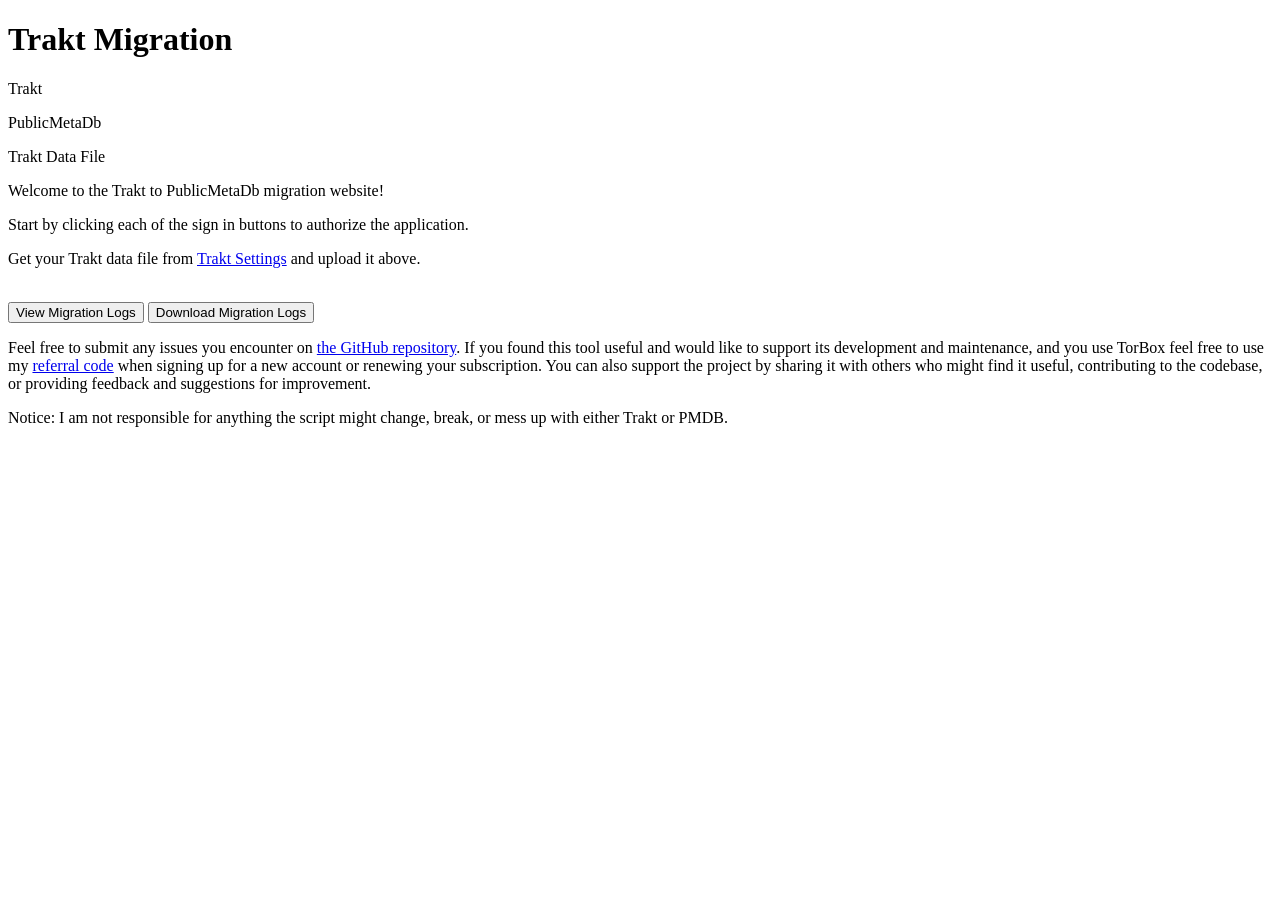
==== static/index.html @ 93fb9218 "Refactor event queue handling to use a bounded queue and improve logging functionality" ====
<!doctype html>
<html lang="en">

<head>
    <meta charset="UTF-8" />
    <meta name="viewport" content="width=device-width, initial-scale=1.0" />
    <title>Trakt Migration</title>
    <link rel="stylesheet" href="/main.css" />
</head>

<meta charset="utf-8"> <!-- make sure the script is parsed in UTF-8 -->
<script type="text/javascript" src="/dist/zip.min.js"></script>

<body>
    <h1>Trakt Migration</h1>
    <p class="sf-indicator">
        <span class="trakt-status status-dot status-red"></span>
        <span class="status-text">Trakt</span>
    </p>

    <p class="sf-indicator">
        <span class="pmdb-status status-dot status-red"></span>
        <span class="status-text">PublicMetaDb</span>
    </p>

    <p class="sf-indicator">
        <span class="trakt-file-status status-dot status-red"></span>
        <span class="status-text">Trakt Data File</span>
    </p>
    <p>Welcome to the Trakt to PublicMetaDb migration website!</p>
    <p>Start by clicking each of the sign in buttons to authorize the application.</p>
    <p>Get your Trakt data file from <a href="https://app.trakt.tv/settings/data" target="_blank">Trakt Settings</a> and
        upload it above.</p>

    <script language="JavaScript">
        function toggle(source) {
            checkboxes = document.getElementsByName("sync_options");
            for (var checkbox in checkboxes)
                checkboxes[checkbox].checked = source.checked;
        }

        if (zip == null) {
            alert("Failed to load ZIP library. Please refresh the page and try again.");
        }
    </script>

    <form id="sync-form">
        <input type="checkbox" onClick="toggle(this)" /> Toggle All<br /><br />

        <input type="checkbox" id="sync_watchlist_choice" name="sync_options" value="true" />
        <label for="sync_watchlist_choice"> Sync Watchlist</label><br />
        <input type="checkbox" id="sync_lists_choice" name="sync_options" value="true" />
        <label for="sync_lists_choice"> Sync All Lists</label><br />
        <input type="checkbox" id="sync_show_watch_history_choice" name="sync_options" value="true" />
        <label for="sync_show_watch_history_choice">
            Sync Show Watch History</label><br />
        <input type="checkbox" id="sync_movie_watch_history_choice" name="sync_options" value="true" />
        <label for="sync_movie_watch_history_choice">
            Sync Movie Watch History</label><br />
        <input type="checkbox" id="sync_show_resume_points_choice" name="sync_options" value="true" />
        <label for="sync_show_resume_points_choice">
            Sync Show Progress/Resume Points</label><br />
        <input type="checkbox" id="sync_movie_resume_points_choice" name="sync_options" value="true" />
        <label for="sync_movie_resume_points_choice">
            Sync Movie Progress/Resume Points</label><br /><br />
        <input type="button" id="sync-submit" value="Submit" />
    </form>

    <div class="progress-dots">
        <p class="sf-indicator">
            <span class="watchlist-status status-dot status-red"></span>
            <span class="status-text">Watchlist Migration</span>
        </p>
        <p class="sf-indicator">
            <span class="lists-status status-dot status-red"></span>
            <span class="status-text">Lists Migration</span>
        </p>
        <p class="sf-indicator">
            <span class="show-history-status status-dot status-red"></span>
            <span class="status-text">Show Watch History Migration</span>
        </p>
        <p class="sf-indicator">
            <span class="movie-history-status status-dot status-red"></span>
            <span class="status-text">Movie Watch History Migration</span>
        </p>
        <p class="sf-indicator">
            <span class="show-resume-status status-dot status-red"></span>
            <span class="status-text">Show Progress/Resume Points Migration</span>
        </p>
        <p class="sf-indicator">
            <span class="movie-resume-status status-dot status-red"></span>
            <span class="status-text">Movie Progress/Resume Points Migration</span>
        </p>
    </div>

    <div class="sf-skill">
        <div class="loader"></div>
        <div class="skill-content">
            <h4 class="skill-title">Migration In Progress</h4>
            <p>The progress of your current migration job.</p>
            <div class="skill-bar" style="--bar-width: 0%" data-progress="0%">
                <span></span>
            </div>
        </div>
    </div><br />

    <button id="view-logs-button">View Migration Logs</button> <button id="download-logs-button">Download Migration
        Logs</button>
    <div class="migration-logs" style="display: none;">
        <h4>Migration Logs</h4>
        <pre id="migration-logs-content"></pre>
    </div>

    <p class="support">
        Feel free to submit any issues you encounter on <a href="https://github.com/yodaluca23/Trakt-To-PMDB-Migration/issues" target="_blank">the GitHub repository</a>. If you found this tool useful and would like to support its development and maintenance, and you use TorBox feel free to use my <a href="https://torbox.app/subscription?referral=282666da-3d63-4312-a6e7-3c16f5a283d7" target="_blank">referral code</a> when signing up for a new account or renewing your subscription. You can also support the project by sharing it with others who might find it useful, contributing to the codebase, or providing feedback and suggestions for improvement.
    </p>

    <p class="disclaimer">
        Notice: I am not responsible for anything the script might change, break, or mess up with either Trakt or PMDB.
    </p>

    <script language="JavaScript">
        const traktFileStatus = document.querySelector(".trakt-file-status");
        const TRAKT_DB_NAME = "trakt-migration";
        const TRAKT_DB_VERSION = 1;
        const TRAKT_STORE_NAME = "client-state";
        const TRAKT_DATA_KEY = "trakt_data";

        function openTraktDb() {
            return new Promise((resolve, reject) => {
                const request = indexedDB.open(TRAKT_DB_NAME, TRAKT_DB_VERSION);
                request.onupgradeneeded = () => {
                    const db = request.result;
                    if (!db.objectStoreNames.contains(TRAKT_STORE_NAME)) {
                        db.createObjectStore(TRAKT_STORE_NAME);
                    }
                };
                request.onsuccess = () => resolve(request.result);
                request.onerror = () => reject(request.error);
            });
        }

        async function setTraktData(data) {
            const db = await openTraktDb();
            return new Promise((resolve, reject) => {
                const transaction = db.transaction(TRAKT_STORE_NAME, "readwrite");
                const store = transaction.objectStore(TRAKT_STORE_NAME);
                const request = store.put(data, TRAKT_DATA_KEY);
                request.onsuccess = () => resolve();
                request.onerror = () => reject(request.error);
                transaction.oncomplete = () => db.close();
                transaction.onerror = () => db.close();
                transaction.onabort = () => db.close();
            });
        }

        async function getTraktData() {
            const db = await openTraktDb();
            return new Promise((resolve, reject) => {
                const transaction = db.transaction(TRAKT_STORE_NAME, "readonly");
                const store = transaction.objectStore(TRAKT_STORE_NAME);
                const request = store.get(TRAKT_DATA_KEY);
                request.onsuccess = () => resolve(request.result || null);
                request.onerror = () => reject(request.error);
                transaction.oncomplete = () => db.close();
                transaction.onerror = () => db.close();
                transaction.onabort = () => db.close();
            });
        }

        async function clearTraktData() {
            const db = await openTraktDb();
            return new Promise((resolve, reject) => {
                const transaction = db.transaction(TRAKT_STORE_NAME, "readwrite");
                const store = transaction.objectStore(TRAKT_STORE_NAME);
                const request = store.delete(TRAKT_DATA_KEY);
                request.onsuccess = () => resolve();
                request.onerror = () => reject(request.error);
                transaction.oncomplete = () => db.close();
                transaction.onerror = () => db.close();
                transaction.onabort = () => db.close();
            });
        }

        // Add click behavior to the Trakt file status text to trigger file input when clicked
        const traktFileStatusText = document.querySelector(".trakt-file-status + .status-text");
        const traktWantedFiles = [
            "watched-history",
            "lists-watchlist",
            "lists-lists",
            "watched-playback",
            "user-profile",
        ]; // List of expected files in the Trakt export ZIP

        function failTraktFileImport(message, error) {
            alert(message);
            traktFileStatus.classList.remove("status-orange");
            traktFileStatus.classList.remove("status-green");
            traktFileStatus.classList.add("status-red");
            traktFileStatusText.textContent = `Trakt Data File (Invalid File)`;
            localStorage.removeItem("trakt_data_file");
            localStorage.removeItem("trakt_data");
            clearTraktData().catch((cleanupError) => {
                console.error("Failed to clear stored Trakt data:", cleanupError);
            });
            console.error(message, error);
        }

        if (traktFileStatusText) {
            traktFileStatusText.addEventListener("click", () => {
                const fileInput = document.createElement("input");
                fileInput.type = "file";
                fileInput.accept = ".zip"; // Accept JSON and ZIP files
                fileInput.onchange = async (event) => {
                    const file = event.target.files[0];
                    if (file) {
                        console.log("Selected Trakt export:", file.name);
                        traktFileStatus.classList.remove("status-red");
                        traktFileStatus.classList.add("status-orange");
                        traktFileStatusText.textContent = `Processing Trakt Data File (${file.name})`;

                        let zipReader;
                        try {
                            zipReader = new zip.ZipReader(new zip.BlobReader(file));
                            const entries = await zipReader.getEntries();

                            if (entries.length) {
                                console.log("ZIP file entries:", entries.map((entry) => entry.filename));
                                localStorage.setItem("trakt_data_file", file.name); // Store the file name in local storage for display
                                traktFileStatus.classList.remove("status-orange");
                                traktFileStatus.classList.add("status-green");
                                traktFileStatusText.textContent = `Trakt Data File (${file.name})`;
                                var collectedData = {};

                                // Parse each entry in the ZIP file and store its content in local storage
                                for (const entry of entries) {
                                    if (!entry.directory) {
                                        var normalName = entry.filename.split(".")[0]; // Normalize the file name to match expected patterns
                                        for (const wantedFile of traktWantedFiles) {
                                            if (normalName.startsWith(wantedFile)) {
                                                normalName = wantedFile; // If the normalized name contains the expected pattern, use the expected pattern as the key
                                                break;
                                            }
                                        }
                                        console.log(`Found entry: ${entry.filename}, normalized to: ${normalName}`);
                                        if (!(entry.filename.endsWith(".json") && traktWantedFiles.includes(normalName))) {
                                            console.warn(`Skipping not wanted: ${entry.filename}`);
                                            continue; // Skip non-wanted files
                                        }

                                        const entryBlob = await entry.getData(new zip.BlobWriter());
                                        const entryText = await entryBlob.text();

                                        // Convert the entry text to JSON to validate it and catch any parsing errors early
                                        try {
                                            const jsonFile = JSON.parse(entryText);
                                        } catch (error) {
                                            failTraktFileImport(`Failed to parse ${entry.filename} as JSON. Please ensure the file is a valid Trakt data export.`);
                                            return; // Stop processing if any file is invalid
                                        }

                                        if (collectedData[normalName]) {
                                            // Extend existing data if the file has already been processed (e.g., multiple history files)
                                            try {
                                                const existingData = collectedData[normalName];
                                                const newData = JSON.parse(entryText);
                                                collectedData[normalName] = existingData.concat(newData); // Merge arrays if both existing and new data are arrays

                                            } catch (error) {
                                                failTraktFileImport(`Failed to merge data for ${entry.filename}. Please ensure all files are valid and in the expected format.`);
                                                return; // Stop processing if there's an error merging data
                                            }
                                        } else {
                                            collectedData[normalName] = JSON.parse(entryText);
                                        }
                                    }
                                }

                                if (!collectedData['lists-lists']) {
                                    collectedData['lists-lists'] = []; // Ensure lists-lists is at least an empty array if not present, to avoid errors later
                                }

                                for (const list in collectedData['lists-lists']) {
                                    const listId = collectedData['lists-lists'][list]['ids']['trakt'];
                                    console.log(`Processing list: ${collectedData['lists-lists'][list]['name']} with ID: ${listId}`);
                                    for (const entry of entries) {
                                        if (!entry.directory) {
                                            if (entry.filename.startsWith(`lists-list-${listId}`) && entry.filename.endsWith(".json")) {
                                                const entryBlob = await entry.getData(new zip.BlobWriter());
                                                const entryText = await entryBlob.text();
                                                try {
                                                    const jsonFile = JSON.parse(entryText);
                                                    collectedData[`lists-lists`][list][`items`] = jsonFile; // Store list items under list['items']
                                                } catch (error) {
                                                    failTraktFileImport(`Failed to parse ${entry.filename} as JSON. Please ensure the file is a valid Trakt data export.`);
                                                    return; // Stop processing if any file is invalid
                                                }
                                            }
                                        }
                                    }
                                }

                                collectedData['file_name'] = file.name; // Store the original file name in the collected data for reference

                                await setTraktData(collectedData); // Store the collected data for the migration process to use
                                console.log("Collected Trakt data stored in IndexedDB:", collectedData);
                                location.reload(); // Reload only after successful processing so form visibility updates correctly
                            } else {
                                failTraktFileImport("The ZIP file is empty. Please upload a valid Trakt data export.");
                            }
                        } catch (error) {
                            if (error?.name === "QuotaExceededError") {
                                failTraktFileImport("Browser storage quota was exceeded while importing Trakt data. Clear this site's stored data and try again.", error);
                            } else {
                                failTraktFileImport("Failed to read the ZIP file. Please ensure it's a valid Trakt data export.", error);
                            }
                        } finally {
                            if (zipReader) {
                                await zipReader.close();
                            }
                        }
                    }
                };
                fileInput.click();
            });

            const trakt_data_file = localStorage.getItem("trakt_data_file");
            if (trakt_data_file) {
                traktFileStatus.classList.remove("status-red");
                traktFileStatus.classList.add("status-green");
                traktFileStatusText.textContent = `Trakt Data File (${trakt_data_file})`;
            }
        }

        const logsButton = document.getElementById("view-logs-button");
        const logsContainer = document.querySelector(".migration-logs");
        const logsContent = document.getElementById("migration-logs-content");
        const downloadLogsButton = document.getElementById("download-logs-button");

        logsButton.addEventListener("click", () => {
            if (logsContainer.style.display === "none") {
                const logs = localStorage.getItem("migration_logs") || "No logs available.";
                logsContent.textContent = logs;
                logsContainer.style.display = "block";
                logsButton.textContent = "Hide Migration Logs";
            } else {
                logsContainer.style.display = "none";
                logsButton.textContent = "View Migration Logs";
            }
        });

        downloadLogsButton.addEventListener("click", () => {
            const logs = localStorage.getItem("migration_logs") || "No logs available.";

            if (logs === "No logs available.") {
                alert("No logs available to download.");
                return;
            }

            const blob = new Blob([logs], { type: "text/plain" });
            const url = URL.createObjectURL(blob);
            const a = document.createElement("a");
            a.href = url;
            a.download = `migration_logs_${new Date().toISOString()}.log`;
            document.body.appendChild(a);
            a.click();
            document.body.removeChild(a);
            URL.revokeObjectURL(url);
        });

        function mark_all_dots_before(step) {
            const steps = [
                "watchlist",
                "lists",
                "show-history",
                "movie-history",
                "show-resume",
                "movie-resume",
            ];
            const stepIndex = Number(step) - 1;

            if (stepIndex == -1) {
                // Mark all dots as red and the first dot as orange to indicate the migration has started but no steps have been completed yet.
                steps.forEach((step) => {
                    const dot = document.querySelector(`.${step}-status`);
                    if (dot) {
                        dot.classList.remove("status-green", "status-orange");
                        dot.classList.add("status-red");
                    }
                });
                const firstDot = document.querySelector(`.${steps[0]}-status`);
                if (firstDot) {
                    firstDot.classList.remove("status-red", "status-green");
                    firstDot.classList.add("status-orange");
                }
                return;
            }

            if (Number.isNaN(stepIndex) || stepIndex < 0) {
                return;
            }

            for (let i = 0; i < steps.length; i += 1) {
                const dot = document.querySelector(`.${steps[i]}-status`);
                if (!dot) {
                    continue;
                }

                dot.classList.remove("status-red", "status-orange", "status-green");

                if (i <= stepIndex) {
                    dot.classList.add("status-green");
                } else if (i === stepIndex + 1) {
                    dot.classList.add("status-orange");
                } else {
                    dot.classList.add("status-red");
                }
            }
        }

        const syncForm = document.getElementById("sync-form");
        const syncSubmitButton = document.getElementById("sync-submit");

        // Explicitly block native form submit so checked boxes are never appended to the URL.
        syncForm.addEventListener("submit", (event) => {
            event.preventDefault();
        });

        syncSubmitButton.addEventListener("click", async () => {
            // Build an object where each checkbox id maps to its checked state.
            const syncOptions = Array.from(
                document.querySelectorAll("input[name='sync_options']"),
            ).reduce((options, checkbox) => {
                options[checkbox.id] = checkbox.checked;
                return options;
            }, {});
            try {
                collectedData = await getTraktData();
            } catch (error) {
                console.error("Error parsing collected Trakt data:", error);
                localStorage.removeItem("trakt_data"); // Clear the invalid data from local storage
                localStorage.removeItem("trakt_data_file"); // Clear the associated file name as well
                clearTraktData().catch((cleanupError) => {
                    console.error("Failed to clear stored Trakt data:", cleanupError);
                });
                alert("Failed to parse the collected Trakt data. Please re-upload your Trakt data file and try again.");
                location.reload(); // Reload the page to reset the form and status indicators
                return;
            }
            if (!collectedData) {
                alert("No Trakt data is available. Please upload your Trakt data file again.");
                localStorage.removeItem("trakt_data_file"); // Clear the associated file name as well
                location.reload(); // Reload the page to reset the form and status indicators
                return;
            }
            syncOptions["trakt_data"] = collectedData; // Include the collected Trakt data from local storage in the sync options sent to the server

            fetch("/migrate", {
                method: "POST",
                headers: {
                    "Content-Type": "application/json",
                },
                body: JSON.stringify(syncOptions),
            })
                .then((response) => response.json())
                .then((data) => {
                    if (data.success) {
                        alert(data.message);

                        if (data.events_url) {
                            // Store the events URL in local storage so the status page can use it to listen for updates.
                            localStorage.setItem("events_url", data.events_url);
                            localStorage.removeItem("migration_logs"); // Clear any existing logs
                            localStorage.setItem("migration_progress", "0"); // Initialize logs with a starting message
                            location.reload(); // Reload the page to update the status indicators
                        }
                    } else {
                        alert("Failed to start sync. Please try again.");
                    }
                });
        });

        function mark_form_as_hidden() {
            const form = document.querySelector("form");
            if (form) {
                form.style.display = "none";
            }
        }

        // Check if the user is authenticated
        fetch("/auth/status")
            .then((response) => response.json())
            .then((data) => {
                const pmdbStatusDot = document.querySelector(".pmdb-status");
                const pmdbStatusText = document.querySelector(
                    ".pmdb-status + .status-text",
                );
                const traktStatusDot = document.querySelector(".trakt-status");
                const traktStatusText = document.querySelector(
                    ".trakt-status + .status-text",
                );

                if (data.pmdb) {
                    pmdbStatusDot.classList.remove("status-red");
                    pmdbStatusDot.classList.add("status-green");
                    pmdbStatusText.innerText = `PublicMetaDb (${data.pmdb_user})`;
                } else {
                    pmdbStatusDot.classList.remove("status-green");
                    pmdbStatusDot.classList.add("status-red");
                    pmdbStatusText.innerText = "PublicMetaDb (Not Logged In)";

                    mark_form_as_hidden();
                }

                if (data.trakt) {
                    traktStatusDot.classList.remove("status-red");
                    traktStatusDot.classList.add("status-green");
                    traktStatusText.innerText = `Trakt (${data.trakt_user})`;
                } else {
                    traktStatusDot.classList.remove("status-green");
                    traktStatusDot.classList.add("status-red");
                    traktStatusText.innerText = "Trakt (Not Logged In)";

                    mark_form_as_hidden();
                }
            })
            .catch((error) => {
                console.error("Error checking PMDB authentication status:", error);
            });

        // Hide form if Trakt Data File is not uploaded, as it's required for the migration to work.
        const traktFileStatusDot = document.querySelector(".trakt-file-status");
        if (traktFileStatusDot) {
            if (traktFileStatusDot.classList.contains("status-red")) {
                mark_form_as_hidden();
            }
        }

        // Add click behavior to Trakt status text
        const traktStatusTextLink = document.querySelector(
            ".trakt-status + .status-text",
        );

        let server_data = null;
        fetch("/status")
            .then((response) => response.json())
            .then((data) => {
                server_data = data;
                if (data.version) {
                    console.log(`Server version: ${data.version}`);
                }
                if (data.server_uptime_seconds !== undefined) {
                    console.log(`Server uptime (seconds): ${data.server_uptime_seconds}`);
                    if (data.server_uptime_seconds < 300) {
                        alert(`The server was started ${Math.round(data.server_uptime_seconds / 60)} minutes ago. If you recently requested a migration please do not request another. The current migration is likely still processing. Progress updates may be delayed until the current migration is complete. You can always check "publicmetadb.com/my-progress" for live updates on your migration progress.`);
                    }
                }


            })
            .catch((error) => {
                console.error("Failed to fetch server status:", error);
                alert("Failed to contact the server. Please try again.");
            });
        if (traktStatusTextLink) {
            traktStatusTextLink.addEventListener("click", () => {
                if (server_data && server_data.trakt_url) {
                    window.location.href = server_data.trakt_url; // Redirect to the authentication URL
                } else {
                    alert("Failed to get authentication URL. Please try again.");
                }
            });
        }

        // Add click behavior to PMDB status text
        const pmdbStatusTextLink = document.querySelector(
            ".pmdb-status + .status-text",
        );
        if (pmdbStatusTextLink) {
            pmdbStatusTextLink.addEventListener("click", () => {
                const apiKey = prompt("Please enter your PublicMetaDb API key:");
                if (apiKey) {
                    fetch("/pmdb/auth", {
                        method: "POST",
                        headers: {
                            "Content-Type": "application/json",
                            Authorization: `Bearer ${apiKey}`,
                        },
                    })
                        .then((response) => response.json())
                        .then((data) => {
                            if (data.success) {
                                location.reload(); // Reload the page to update the status
                            } else {
                                alert("Failed to save API key. Please try again.");
                            }
                        });
                }
            });
        }

        function updateProgressBar(progress) {
            const progressBar = document.querySelector(".skill-bar");
            if (progressBar) {
                progressBar.style.setProperty("--bar-width", `${progress}%`);
                progressBar.setAttribute("data-progress", progress);
            }
        }

        function appendMigrationLog(entry) {
            const maxLogChars = 100000;
            const existingLogs = localStorage.getItem("migration_logs") || "";
            let updatedLogs = existingLogs + JSON.stringify(entry) + "\n";

            if (updatedLogs.length > maxLogChars) {
                updatedLogs = updatedLogs.slice(updatedLogs.length - maxLogChars);
                const firstNewline = updatedLogs.indexOf("\n");
                if (firstNewline > -1) {
                    updatedLogs = updatedLogs.slice(firstNewline + 1);
                }
            }

            localStorage.setItem("migration_logs", updatedLogs);

            if (logsContainer.style.display === "block") {
                logsContent.textContent = updatedLogs;
            }
        }

        // Track intentional page teardown so refresh/navigation does not trigger error cleanup.
        let isPageUnloading = false;
        window.addEventListener("beforeunload", () => {
            isPageUnloading = true;
        });
        window.addEventListener("pagehide", () => {
            isPageUnloading = true;
        });

        // Fetch migration event url from local storage and listen for updates
        const eventsUrl = localStorage.getItem("events_url");
        if (eventsUrl) {
            mark_form_as_hidden(); // Hide the form if there's an active migration
            progress = localStorage.getItem("migration_progress") || "0"; // Get the last known progress or default to 0
            progress_number = Number(progress);
            if (Number.isNaN(progress_number) || progress_number < 0) {
                progress_number = 0;
            } else if (progress_number > 100) {
                progress_number = 100;
            }
            updateProgressBar(Math.round((progress_number / 6) * 100)); // Update the progress bar to the last known progress
            mark_all_dots_before(progress_number); // Update the status dots based on the last known progress
            const eventSource = new EventSource(eventsUrl);
            let migrationEnded = false;
            eventSource.onmessage = (event) => {
                const data = JSON.parse(event.data);

                // Keep the stored log history bounded so the page does not retain unbounded SSE payloads.
                if (data) {
                    appendMigrationLog(data);
                }

                if (data.step !== undefined) {
                    mark_all_dots_before(data.step);
                    localStorage.setItem("migration_progress", data.step); // Update the last known progress in local storage
                }
                if (data.progress) {
                    // Update the progress bar width based on the progress value (0-100)
                    updateProgressBar(data.progress);
                }
                if (data.type === "complete" || data.status === "completed") {
                    migrationEnded = true;
                    eventSource.close();
                    alert("Migration completed!");
                    localStorage.removeItem("events_url"); // Clear the events URL from local storage
                    localStorage.removeItem("migration_progress"); // Reset progress in local storage
                    location.reload(); // Reload the page to reset the form and status indicators
                }
                if (data.type === "error" || data.status === "error") {
                    alert(`Migration had an error: ${data.message}`);
                }
                if (data.type === "critical" || data.status === "critical") {
                    migrationEnded = true;
                    eventSource.close();
                    alert(`Critical Error - Migration aborted: ${data.message}`);
                    localStorage.removeItem("events_url"); // Clear the events URL from local storage
                    localStorage.removeItem("migration_progress"); // Reset progress in local storage
                    clearTraktData().catch((cleanupError) => {
                        console.error("Failed to clear stored Trakt data:", cleanupError);
                    });
                    location.reload(); // Reload the page to reset the form and status indicators
                }
            };
            eventSource.onerror = (error) => {
                if (migrationEnded) {
                    eventSource.close();
                    localStorage.removeItem("migration_progress"); // Reset progress in local storage
                    localStorage.removeItem("events_url"); // Clear the events URL from local storage
                    return;
                }
                if (isPageUnloading) {
                    eventSource.close();
                    return;
                }
                eventSource.close();
                console.error("Error with event source:", error);
                appendMigrationLog({ message: "Connection lost. Please refresh the page." }); // Log the connection loss in migration logs
                localStorage.removeItem("migration_progress"); // Reset progress in local storage
                localStorage.removeItem("events_url"); // Clear the events URL from local storage
                alert("Connection lost. Please refresh the page.");
            };
        } else {
            // No active migration, ensure the progress bar is reset and hidden
            const progressBar = document.querySelector(".skill-bar");
            const progressBox = document.querySelector(".sf-skill");
            if (progressBar) {
                progressBar.style.setProperty("--bar-width", "0%");
                progressBar.setAttribute("data-progress", "0");
                progressBox.style.display = "none"; // Hide the progress box when not in use
            }

            const statusDots = document.querySelector(".progress-dots");
            if (statusDots) {
                statusDots.style.display = "none"; // Hide the status dots when not in use
            }
        }
    </script>
</body>

</html>
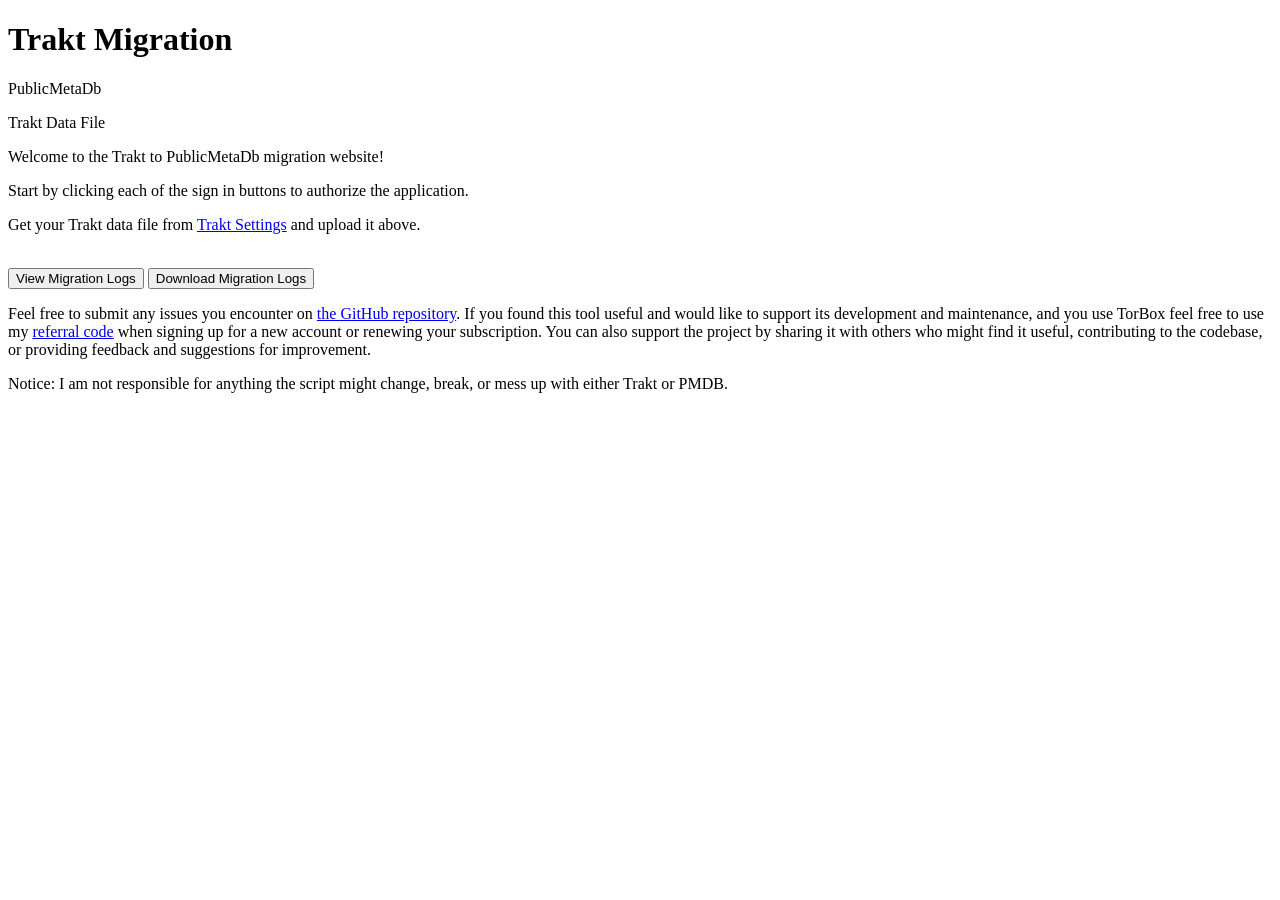
==== commit 20ec06ec: "Update version to 1.1.0, refactor to use Trakt data file completely, no need for Trakt Oauth" ====
--- a/static/index.html
+++ b/static/index.html
@@ -13,11 +13,6 @@
 
 <body>
     <h1>Trakt Migration</h1>
-    <p class="sf-indicator">
-        <span class="trakt-status status-dot status-red"></span>
-        <span class="status-text">Trakt</span>
-    </p>
-
     <p class="sf-indicator">
         <span class="pmdb-status status-dot status-red"></span>
         <span class="status-text">PublicMetaDb</span>
@@ -210,7 +205,7 @@
             traktFileStatusText.addEventListener("click", () => {
                 const fileInput = document.createElement("input");
                 fileInput.type = "file";
-                fileInput.accept = ".zip"; // Accept JSON and ZIP files
+                fileInput.accept = ".zip"; // Accept ZIP files
                 fileInput.onchange = async (event) => {
                     const file = event.target.files[0];
                     if (file) {
@@ -259,11 +254,22 @@
                                             return; // Stop processing if any file is invalid
                                         }
 
+                                        const jsonData = JSON.parse(entryText);
+                                        if (normalName === "user-profile" && !jsonData.username) {
+                                            // Remove sensitive information from the user-profile data, so it never gets sent to the server.
+                                            jsonData["joined_at"] = "";
+                                            jsonData["location"] = "";
+                                            jsonData["about"] = "";
+                                            jsonData["gender"] = "";
+                                            jsonData["age"] = null;
+                                            jsonData["images"] = {};
+                                        }
+
                                         if (collectedData[normalName]) {
                                             // Extend existing data if the file has already been processed (e.g., multiple history files)
                                             try {
                                                 const existingData = collectedData[normalName];
-                                                const newData = JSON.parse(entryText);
+                                                const newData = jsonData;
                                                 collectedData[normalName] = existingData.concat(newData); // Merge arrays if both existing and new data are arrays
 
                                             } catch (error) {
@@ -271,7 +277,7 @@
                                                 return; // Stop processing if there's an error merging data
                                             }
                                         } else {
-                                            collectedData[normalName] = JSON.parse(entryText);
+                                            collectedData[normalName] = jsonData;
                                         }
                                     }
                                 }
@@ -434,6 +440,7 @@
                 options[checkbox.id] = checkbox.checked;
                 return options;
             }, {});
+            let collectedData;
             try {
                 collectedData = await getTraktData();
             } catch (error) {
@@ -651,7 +658,7 @@
             mark_all_dots_before(progress_number); // Update the status dots based on the last known progress
             const eventSource = new EventSource(eventsUrl);
             let migrationEnded = false;
-            eventSource.onmessage = (event) => {
+            eventSource.onmessage = async (event) => {
                 const data = JSON.parse(event.data);
 
                 // Keep the stored log history bounded so the page does not retain unbounded SSE payloads.
@@ -673,7 +680,11 @@
                     alert("Migration completed!");
                     localStorage.removeItem("events_url"); // Clear the events URL from local storage
                     localStorage.removeItem("migration_progress"); // Reset progress in local storage
-                    location.reload(); // Reload the page to reset the form and status indicators
+                    try {
+                        await clearTraktData();
+                    } finally {
+                        location.reload(); // Reload the page to release job data and reset the form
+                    }
                 }
                 if (data.type === "error" || data.status === "error") {
                     alert(`Migration had an error: ${data.message}`);
